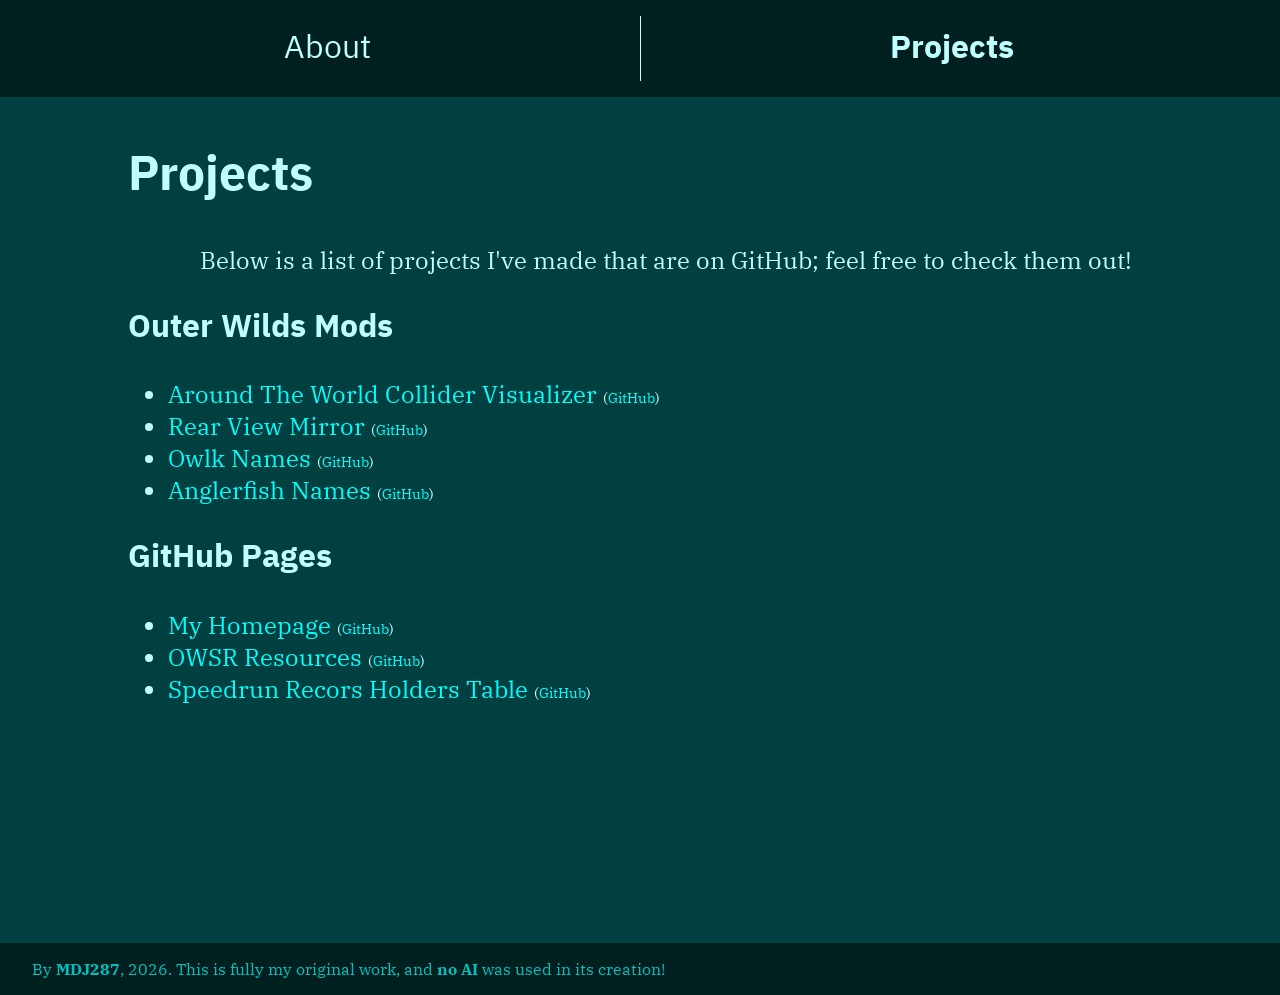
==== projects.html @ 607d133e "re-add footer, functional on mobile now" ====
<!DOCTYPE html>
<html>
    <head>
        <link rel="stylesheet" href="styles/style.css">
        <link rel="icon" href="assets/images/pfp-circle.png">
        <title>MDJ287 - Projects</title>

        <link rel="preconnect" href="https://fonts.googleapis.com">
        <link rel="preconnect" href="https://fonts.gstatic.com" crossorigin>
        <link href="https://fonts.googleapis.com/css2?family=IBM+Plex+Sans+Devanagari:wght@100;200;300;400;500;600;700&family=IBM+Plex+Serif:ital,wght@0,100;0,200;0,300;0,400;0,500;0,600;0,700;1,100;1,200;1,300;1,400;1,500;1,600;1,700&display=swap" rel="stylesheet">

    </head>
    <body>
        <nav>
            <a href=".">About</a>
            <a href="projects.html" class="here">Projects</a>
        </nav>
        <main>
            <h1>Projects</h1>
            <p>
                Below is a list of projects I've made that are on GitHub;
                feel free to check them out!
            </p>
            <h2>Outer Wilds Mods</h2>
            <ul>
                <li>
                    <a href="https://outerwildsmods.com/mods/aroundtheworldin90secondstriggervisualizer/">Around The World Collider Visualizer</a>
                    <span class="extra">(<a href="https://github.com/MDJ287/AroundTheWorldColliderVisualizer">GitHub</a>)</span>
                </li>
                <li>
                    <a href="https://outerwildsmods.com/mods/rearviewmirror/">Rear View Mirror</a>
                    <span class="extra">(<a href="https://github.com/MDJ287/RearViewMod">GitHub</a>)</span>
                </li>
                <li>
                    <a href="https://outerwildsmods.com/mods/owlknames/">Owlk Names</a>
                    <span class="extra">(<a href="https://github.com/MDJ287/OwlkNames">GitHub</a>)</span>
                </li>
                <li>
                    <a href="https://outerwildsmods.com/mods/anglerfishnames/">Anglerfish Names</a>
                    <span class="extra">(<a href="https://github.com/MDJ287/AnglerfishNames">GitHub</a>)</span>
                </li>
            </ul>
            <h2>GitHub Pages</h2>
            <ul>
                <li>
                    <a href="https://mdj287.github.io/">My Homepage</a>
                    <span class="extra">(<a href="https://github.com/MDJ287/mdj287.github.io">GitHub</a>)</span>
                </li>
                <li>
                    <a href="https://mdj287.github.io/OWSR-Resources/">OWSR Resources</a>
                    <span class="extra">(<a href="https://github.com/MDJ287/OWSR-Resources">GitHub</a>)</span>
                </li>
                <li>
                    <a href="https://mdj287.github.io/speedrun-record-holders-table/">Speedrun Recors Holders Table</a>
                    <span class="extra">(<a href="https://github.com/MDJ287/speedrun-record-holders-table">GitHub</a>)</span>
                </li>
            </ul>
        </main>
        <footer>
            By <strong>MDJ287</strong>, 2026. This is fully my original work, and <strong>no AI</strong> was used in its creation!
        </footer>
    </body>
</html>
---- styles/style.css ----
:root {
    background-color: #004040;
    color: #c0ffff;
    font-family: 'ibm plex serif', serif;
}

body {
    margin: 0;
    min-height: 100vh;
    position: absolute;
    width: 100%;
}

a {
    color: #00ffff;
    text-decoration: none;
}
a:hover {
    text-decoration: underline;
}

nav {
    background-color: #002020;
    display: flex;
    padding: 16px;

    a {
        font-family: 'ibm plex sans devanagari', sans-serif;
        color: inherit;
        width: 100%;
        font-size: 32px;
        padding: 8px;
        text-align: center;
    }

    a+a {
        border-left: 1px solid #c0ffff;
    }

    a.here {
        font-weight: bold;
    }
}

header {
    text-align: center;
    font-family: 'ibm plex sans devanagari', sans-serif;
    margin-top: 48px;

    img#pfp {
        width: 256px;
        height: 256px;
        clip-path: circle();
    }

    h1 {
        margin: 0;
        font-size: 64px;
        @media (orientation: portrait) {
            font-size: 96px;
        }
        color: #80ffff;
    }

    div.h1-sub {
        color: #00c0c0;
        font-size: 24px;
        position: relative;
        top: -16px;
        @media (orientation: portrait) {
            font-size: 36px;
            top: -24px;
        }
    }
}

main {
    margin: 0 auto 256px auto;
    padding: 10px;
    max-width: 1024px;

    font-size: 24px;
    @media (orientation: portrait) {
        font-size: 36px;
    }

    h1,h2,h3 {
        font-family: 'ibm plex sans devanagari', sans-serif;
    }

    h1 {
        font-size: 48px;
        @media (orientation: portrait) {
            font-size: 72px;
        }
    }
    h2 {
        font-size: 32px;
        @media (orientation: portrait) {
            font-size: 48px;
        }
    }

    ul {
        li {
            span.extra {
                font-size: 60%;
            }
        }
    }

    p {
        text-indent: 3em;
    }

    div#links {
        display: flex;
        padding: 1% 0;
        @media (orientation: portrait) {
            flex-direction: column;
        }
        gap: 24px;
        width: 100%;
        a {
            color: inherit;
            width: 80%;
            margin: auto;
            padding: 16px;
            padding-bottom: 8px;
            text-align: center;
            text-decoration: none;
            border: 1px solid #c0ffff;
            border-radius: 16px;

            transition: background-color 1s;

            img {
                width: 1.5em;
                height: 1.5em;
                margin-right: 4px;
            }

            span {
                position: relative;
                top: -8px;
                @media (orientation: portrait) {
                    top: -12px;
                }
            }
        }
        a:hover {
            background-color: #008080;
        }
    }
}

footer {
    background-color: #002020;
    color: #00c0c0;
    position: absolute;
    inset: auto 0 0 0;
    padding: 16px;
    padding-left: 32px;
}
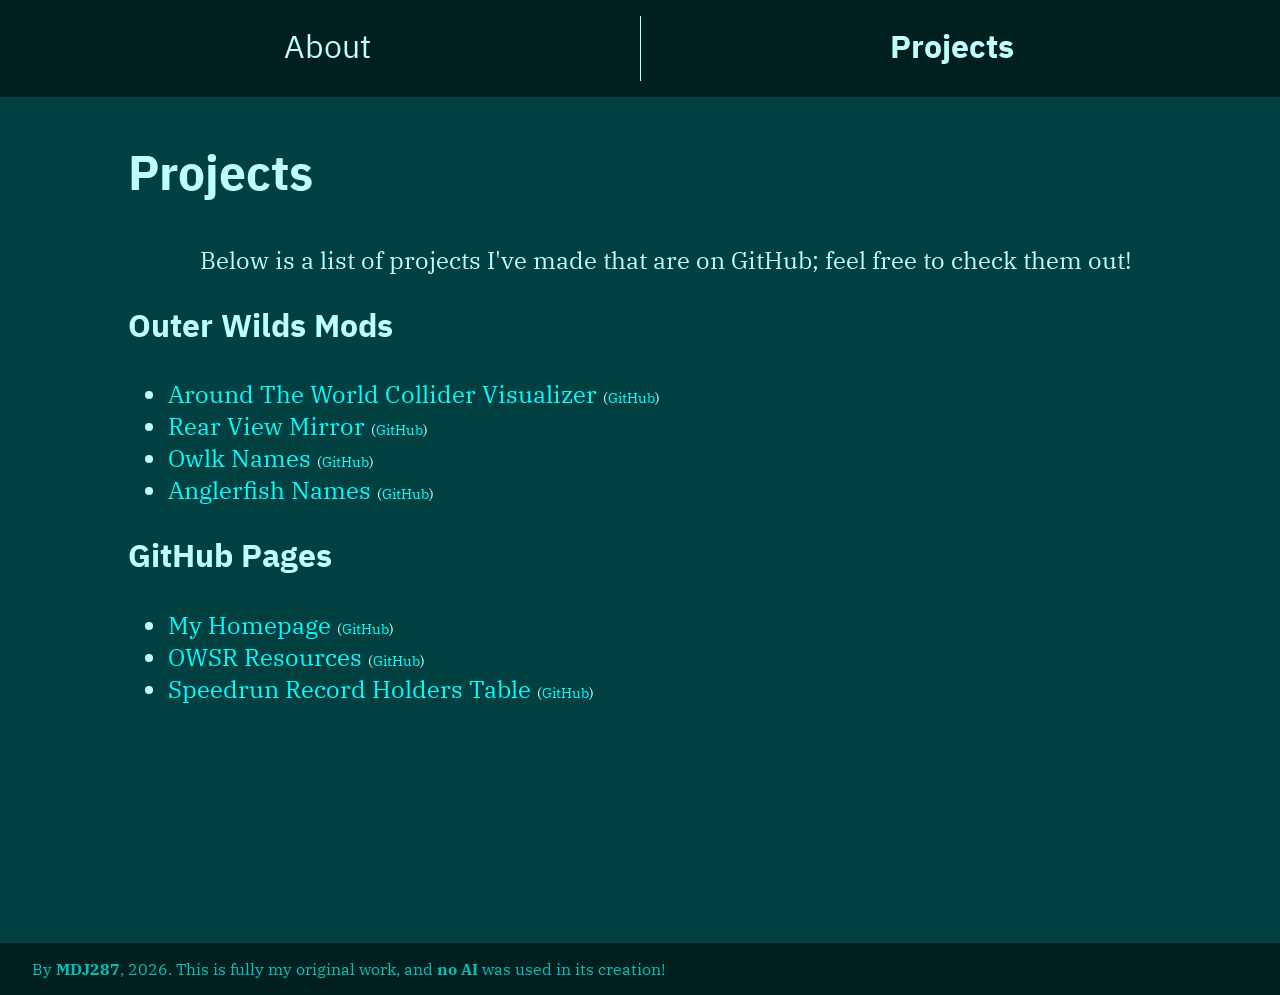
==== commit 9844b922: "fix typo in projects page" ====
--- a/projects.html
+++ b/projects.html
@@ -51,7 +51,7 @@
                     <span class="extra">(<a href="https://github.com/MDJ287/OWSR-Resources">GitHub</a>)</span>
                 </li>
                 <li>
-                    <a href="https://mdj287.github.io/speedrun-record-holders-table/">Speedrun Recors Holders Table</a>
+                    <a href="https://mdj287.github.io/speedrun-record-holders-table/">Speedrun Record Holders Table</a>
                     <span class="extra">(<a href="https://github.com/MDJ287/speedrun-record-holders-table">GitHub</a>)</span>
                 </li>
             </ul>
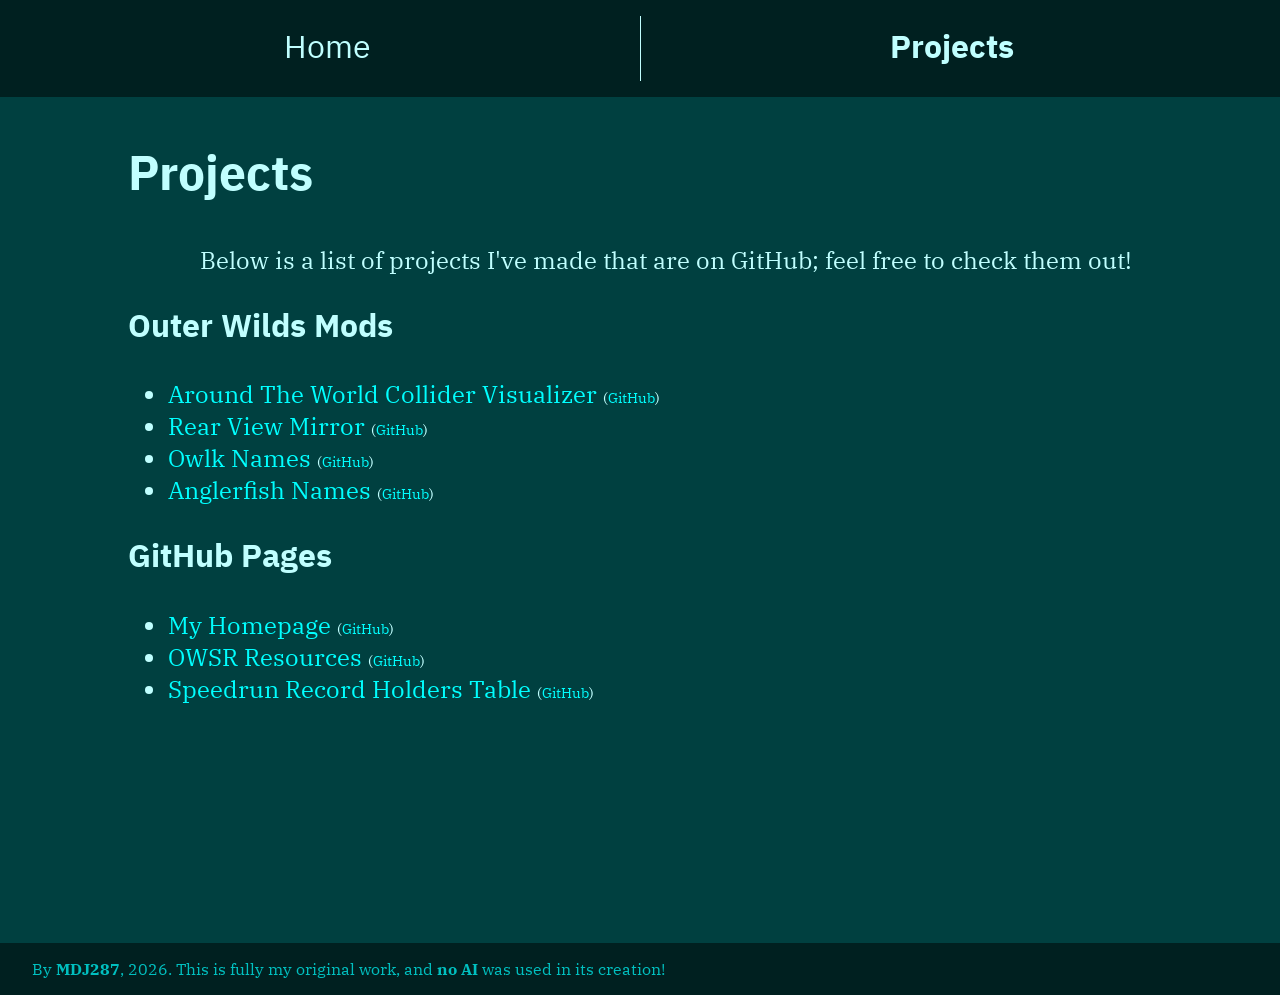
==== commit aeeab019: "link projects page in main paragraph" ====
--- a/projects.html
+++ b/projects.html
@@ -12,7 +12,7 @@
     </head>
     <body>
         <nav>
-            <a href=".">About</a>
+            <a href=".">Home</a>
             <a href="projects.html" class="here">Projects</a>
         </nav>
         <main>
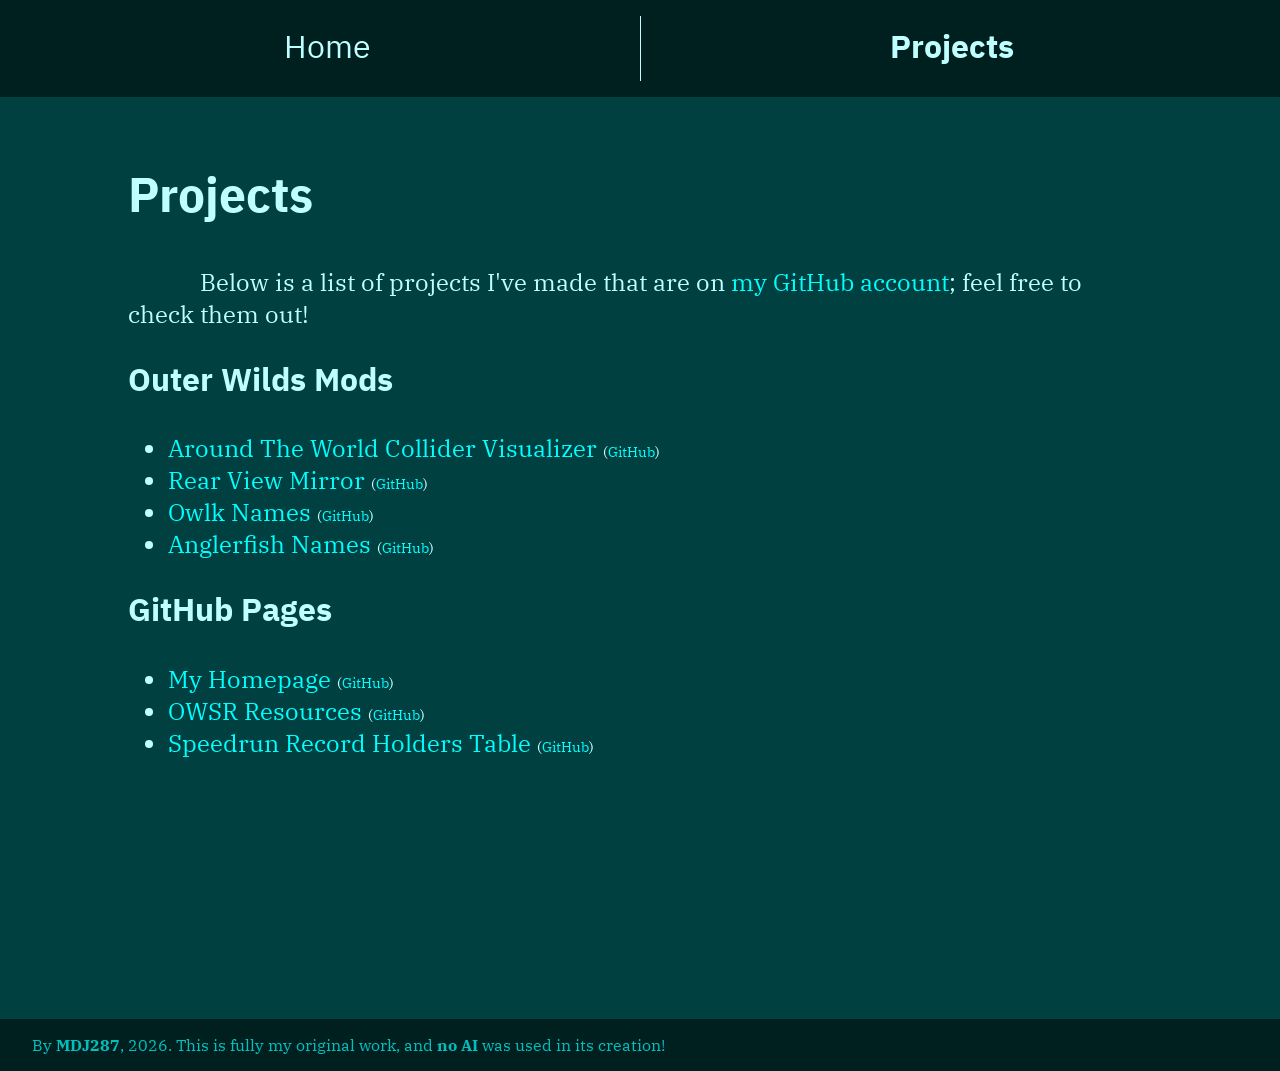
==== commit c973a4fd: "add hyperlink to my gh account in projects" ====
--- a/projects.html
+++ b/projects.html
@@ -18,7 +18,8 @@
         <main>
             <h1>Projects</h1>
             <p>
-                Below is a list of projects I've made that are on GitHub;
+                Below is a list of projects I've made that are on
+                <a href="https://github.com/MDJ287/">my GitHub account</a>;
                 feel free to check them out!
             </p>
             <h2>Outer Wilds Mods</h2>
--- a/styles/style.css
+++ b/styles/style.css
@@ -31,6 +31,14 @@
         font-size: 32px;
         padding: 8px;
         text-align: center;
+
+        box-shadow: inset 0 0 0.4em 0.2em #002020;
+        transition: background-color 0.5s;
+    }
+
+    a:hover {
+        text-decoration: none;
+        background-color: #004040;
     }
 
     a+a {
@@ -76,7 +84,7 @@
 
 main {
     margin: 0 auto 256px auto;
-    padding: 10px;
+    padding: 32px;
     max-width: 1024px;
 
     font-size: 24px;
@@ -129,10 +137,11 @@
             padding-bottom: 8px;
             text-align: center;
             text-decoration: none;
-            border: 1px solid #c0ffff;
+            border: 2px outset #c0ffff;
             border-radius: 16px;
 
-            transition: background-color 1s;
+            box-shadow: inset 0 0 0.4em 0.2em #004040;
+            transition: background-color 0.5s;
 
             img {
                 width: 1.5em;
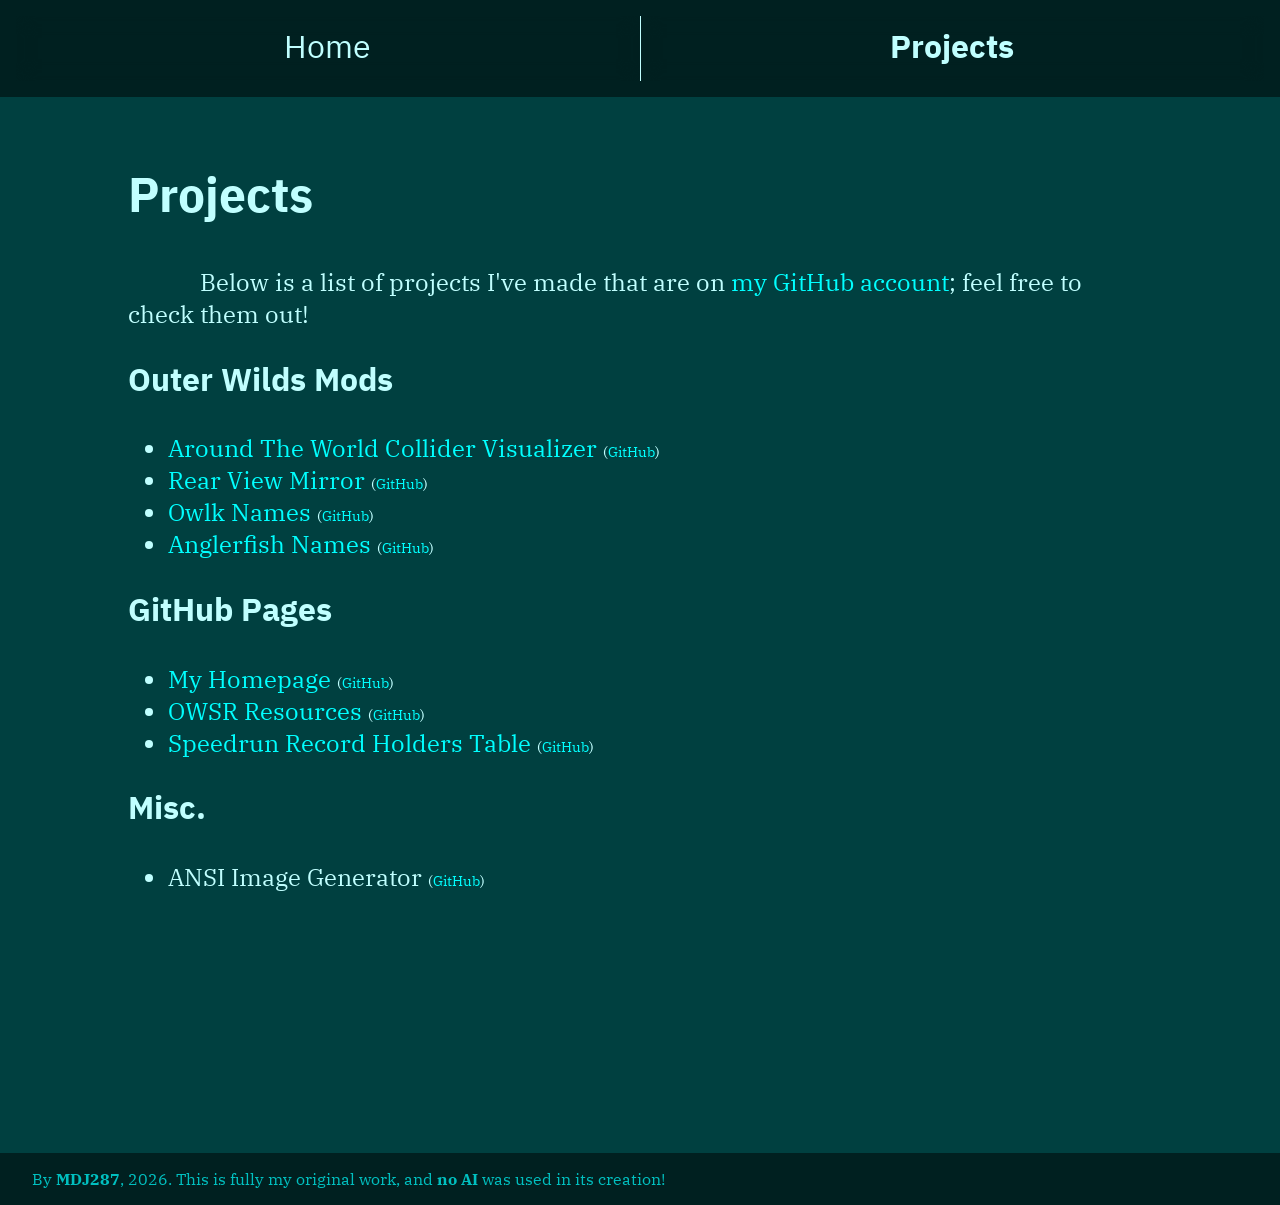
==== commit 39842dd0: "add ansi image generator to projects" ====
--- a/projects.html
+++ b/projects.html
@@ -56,6 +56,13 @@
                     <span class="extra">(<a href="https://github.com/MDJ287/speedrun-record-holders-table">GitHub</a>)</span>
                 </li>
             </ul>
+            <h2>Misc.</h2>
+            <ul>
+                <li>
+                    ANSI Image Generator
+                    <span class="extra">(<a href="https://github.com/MDJ287/ansi-image-generator">GitHub</a>)</span>
+                </li>
+            </ul>
         </main>
         <footer>
             By <strong>MDJ287</strong>, 2026. This is fully my original work, and <strong>no AI</strong> was used in its creation!
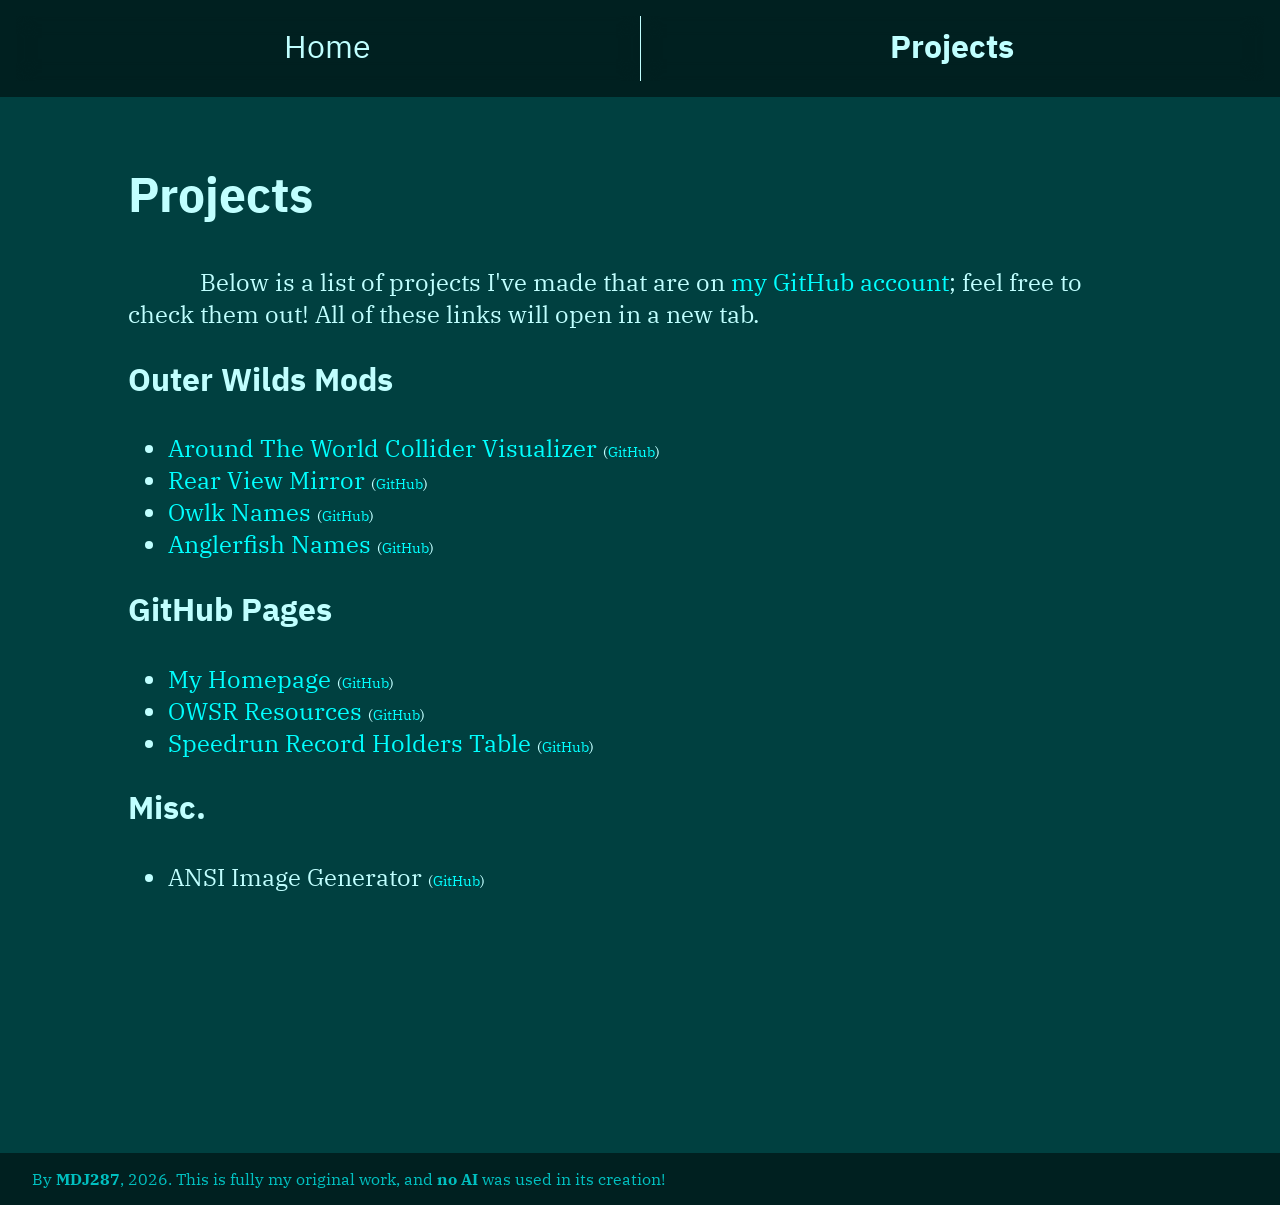
==== commit 86e7c2e8: "make most links open in a new tab" ====
--- a/projects.html
+++ b/projects.html
@@ -19,48 +19,49 @@
             <h1>Projects</h1>
             <p>
                 Below is a list of projects I've made that are on
-                <a href="https://github.com/MDJ287/">my GitHub account</a>;
-                feel free to check them out!
+                <a href="https://github.com/MDJ287/" target="_blank">my GitHub account</a>;
+                feel free to check them out! All of these links will open
+                in a new tab.
             </p>
             <h2>Outer Wilds Mods</h2>
             <ul>
                 <li>
-                    <a href="https://outerwildsmods.com/mods/aroundtheworldin90secondstriggervisualizer/">Around The World Collider Visualizer</a>
-                    <span class="extra">(<a href="https://github.com/MDJ287/AroundTheWorldColliderVisualizer">GitHub</a>)</span>
+                    <a href="https://outerwildsmods.com/mods/aroundtheworldin90secondstriggervisualizer/" target="_blank">Around The World Collider Visualizer</a>
+                    <span class="extra">(<a href="https://github.com/MDJ287/AroundTheWorldColliderVisualizer" target="_blank">GitHub</a>)</span>
                 </li>
                 <li>
-                    <a href="https://outerwildsmods.com/mods/rearviewmirror/">Rear View Mirror</a>
-                    <span class="extra">(<a href="https://github.com/MDJ287/RearViewMod">GitHub</a>)</span>
+                    <a href="https://outerwildsmods.com/mods/rearviewmirror/" target="_blank">Rear View Mirror</a>
+                    <span class="extra">(<a href="https://github.com/MDJ287/RearViewMod" target="_blank">GitHub</a>)</span>
                 </li>
                 <li>
-                    <a href="https://outerwildsmods.com/mods/owlknames/">Owlk Names</a>
-                    <span class="extra">(<a href="https://github.com/MDJ287/OwlkNames">GitHub</a>)</span>
+                    <a href="https://outerwildsmods.com/mods/owlknames/" target="_blank">Owlk Names</a>
+                    <span class="extra">(<a href="https://github.com/MDJ287/OwlkNames" target="_blank">GitHub</a>)</span>
                 </li>
                 <li>
-                    <a href="https://outerwildsmods.com/mods/anglerfishnames/">Anglerfish Names</a>
-                    <span class="extra">(<a href="https://github.com/MDJ287/AnglerfishNames">GitHub</a>)</span>
+                    <a href="https://outerwildsmods.com/mods/anglerfishnames/" target="_blank">Anglerfish Names</a>
+                    <span class="extra">(<a href="https://github.com/MDJ287/AnglerfishNames" target="_blank">GitHub</a>)</span>
                 </li>
             </ul>
             <h2>GitHub Pages</h2>
             <ul>
                 <li>
-                    <a href="https://mdj287.github.io/">My Homepage</a>
-                    <span class="extra">(<a href="https://github.com/MDJ287/mdj287.github.io">GitHub</a>)</span>
+                    <a href="https://mdj287.github.io/" target="_blank">My Homepage</a>
+                    <span class="extra">(<a href="https://github.com/MDJ287/mdj287.github.io" target="_blank">GitHub</a>)</span>
                 </li>
                 <li>
-                    <a href="https://mdj287.github.io/OWSR-Resources/">OWSR Resources</a>
-                    <span class="extra">(<a href="https://github.com/MDJ287/OWSR-Resources">GitHub</a>)</span>
+                    <a href="https://mdj287.github.io/OWSR-Resources/" target="_blank">OWSR Resources</a>
+                    <span class="extra">(<a href="https://github.com/MDJ287/OWSR-Resources" target="_blank">GitHub</a>)</span>
                 </li>
                 <li>
-                    <a href="https://mdj287.github.io/speedrun-record-holders-table/">Speedrun Record Holders Table</a>
-                    <span class="extra">(<a href="https://github.com/MDJ287/speedrun-record-holders-table">GitHub</a>)</span>
+                    <a href="https://mdj287.github.io/speedrun-record-holders-table/" target="_blank">Speedrun Record Holders Table</a>
+                    <span class="extra">(<a href="https://github.com/MDJ287/speedrun-record-holders-table" target="_blank">GitHub</a>)</span>
                 </li>
             </ul>
             <h2>Misc.</h2>
             <ul>
                 <li>
                     ANSI Image Generator
-                    <span class="extra">(<a href="https://github.com/MDJ287/ansi-image-generator">GitHub</a>)</span>
+                    <span class="extra">(<a href="https://github.com/MDJ287/ansi-image-generator" target="_blank">GitHub</a>)</span>
                 </li>
             </ul>
         </main>
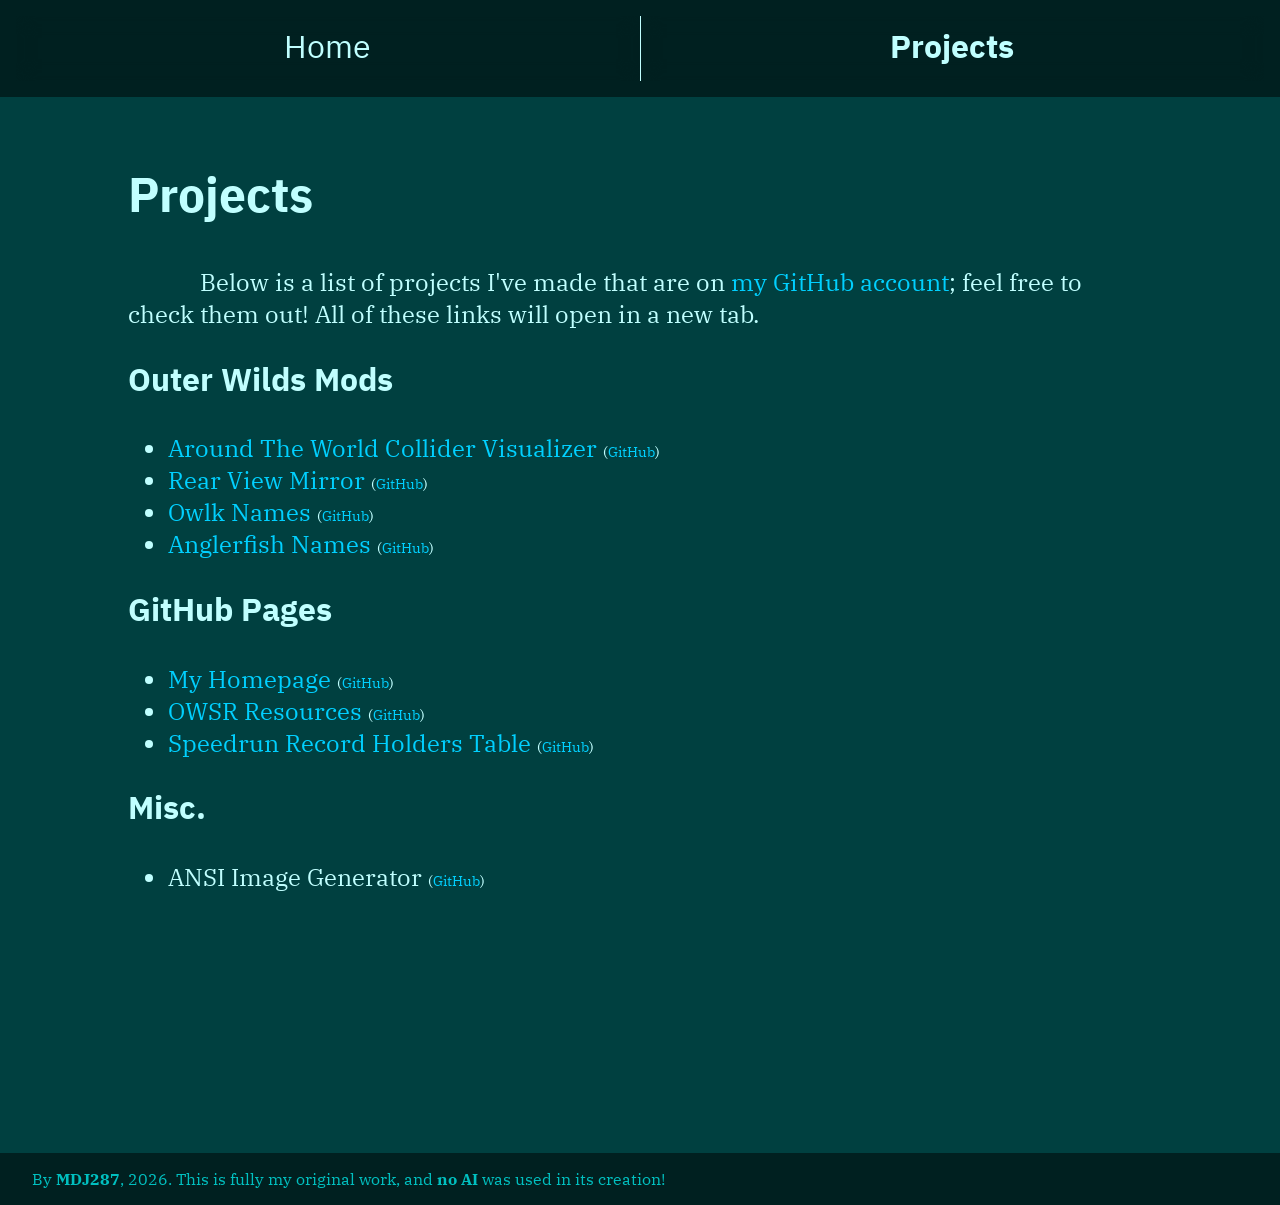
==== commit d102b963: "make links bluer and add lang attribute" ====
--- a/projects.html
+++ b/projects.html
@@ -1,5 +1,5 @@
 <!DOCTYPE html>
-<html>
+<html lang="en">
     <head>
         <link rel="stylesheet" href="styles/style.css">
         <link rel="icon" href="assets/images/pfp-circle.png">
--- a/styles/style.css
+++ b/styles/style.css
@@ -12,7 +12,7 @@
 }
 
 a {
-    color: #00ffff;
+    color: #00d0ff;
     text-decoration: none;
 }
 a:hover {
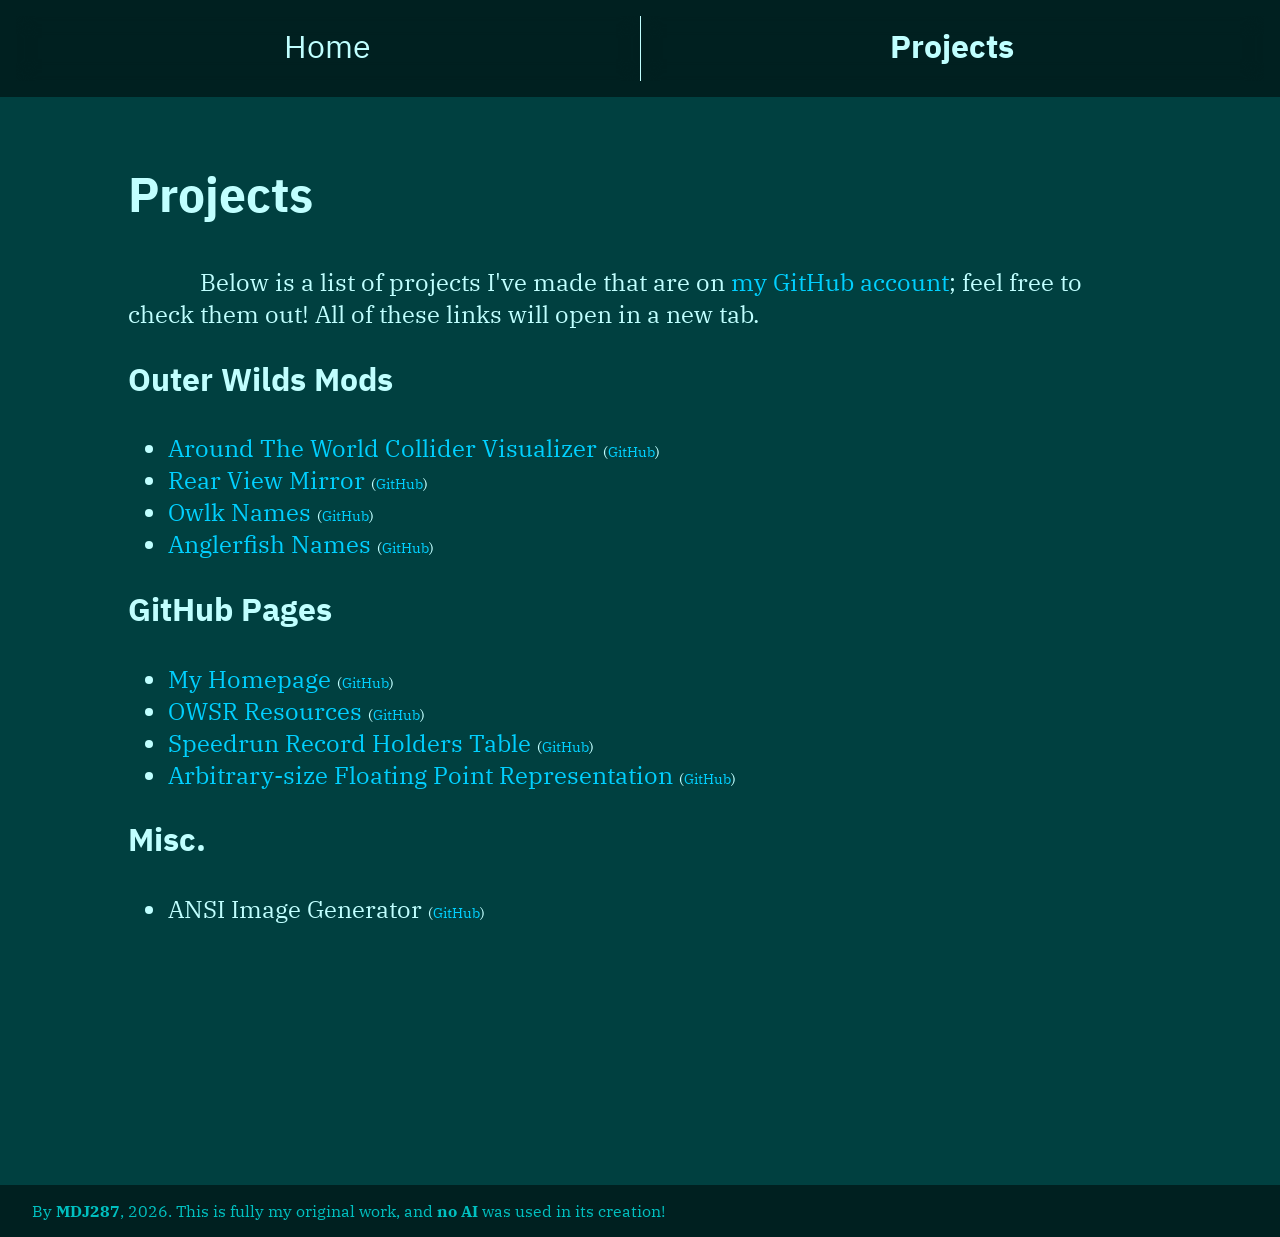
==== commit 7abfc6de: "add link to float representation page" ====
--- a/projects.html
+++ b/projects.html
@@ -56,6 +56,10 @@
                     <a href="https://mdj287.github.io/speedrun-record-holders-table/" target="_blank">Speedrun Record Holders Table</a>
                     <span class="extra">(<a href="https://github.com/MDJ287/speedrun-record-holders-table" target="_blank">GitHub</a>)</span>
                 </li>
+                <li>
+                    <a href="https://mdj287.github.io/arbitrary-float-representation/" target="_blank">Arbitrary-size Floating Point Representation</a>
+                    <span class="extra">(<a href="https://github.com/MDJ287/arbitrary-float-representation" target="_blank">GitHub</a>)</span>
+                </li>
             </ul>
             <h2>Misc.</h2>
             <ul>
